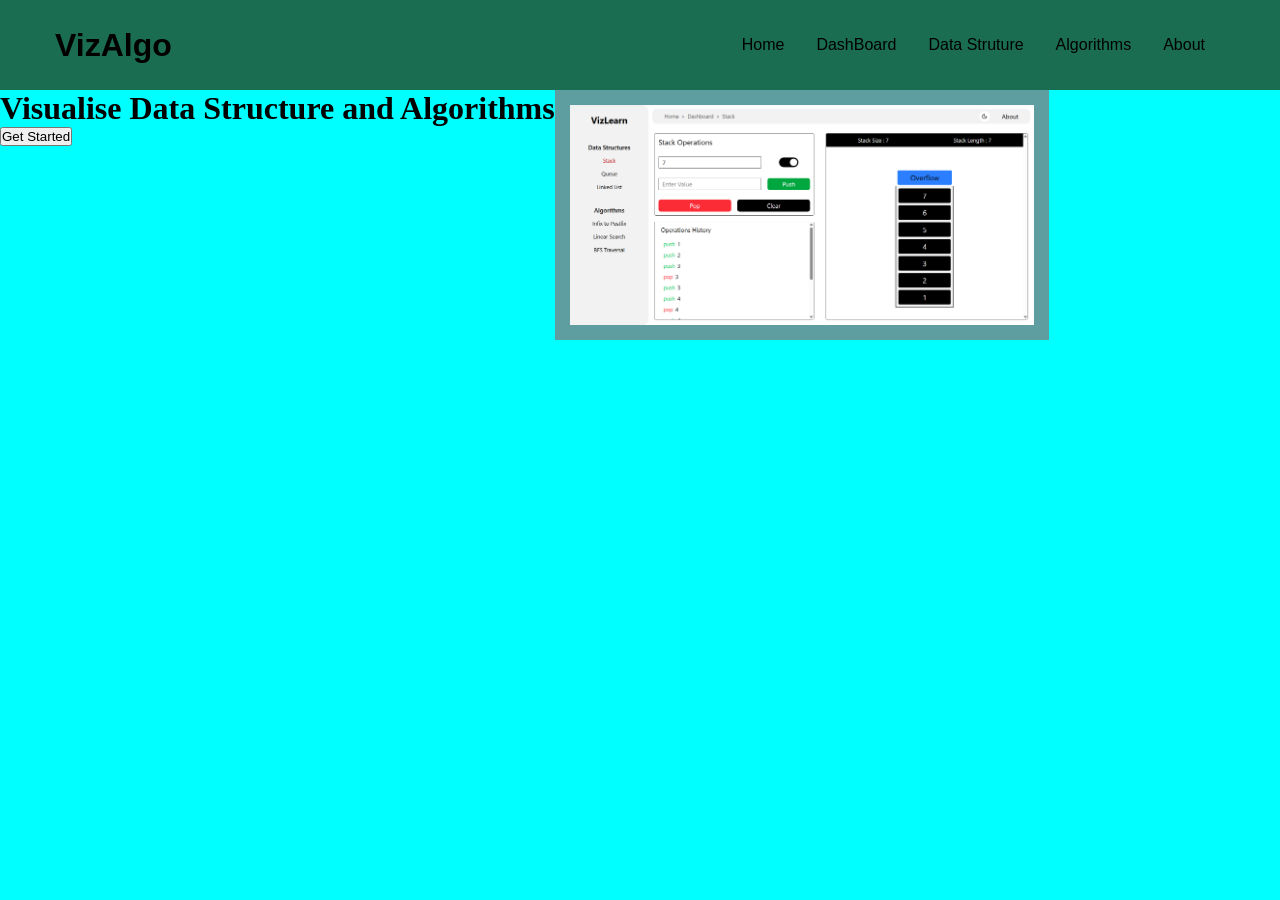
==== webpage.html @ b0bcd26a "created fronted  visalgo" ====
<!DOCTYPE html>
<html lang="en">
<head>
    <meta charset="UTF-8">
    <meta name="viewport" content="width=device-width, initial-scale=1.0">
    <title>VizAlgo</title>
    <link rel="stylesheet" href="style.css">
</head>
<body>
    <div class="container">
        <div class="nav">
            <h1>VizAlgo</h1>
            <div class="memu">
            <a href="">Home</a>
            <a href="">DashBoard</a>
            <a href="">Data Struture</a>
            <a href="">Algorithms</a>
            <a href="">About</a>
        </div>
        </div>
        <div class="main">
            <div class="hero">
                <h1>Visualise Data Structure and Algorithms</h1>
                <button>Get Started</button>
            </div>
            <div>
                <img src="crt.png" alt="">
            </div>
        </div>
    </div>
</body>
</html>
---- style.css ----
*{
    padding:0;
    margin: 0;
    box-sizing: border-box;
}
.container{
    height: 100vh;
    width: 100vw;
    background-color:aqua;
}
.nav{
    height:10%;
    width: 100%;
    background-color:rgb(26, 109, 81);
    display:flex;
    align-items:center;
    justify-content:space-between;
    padding: 25px 55px;
}
.nav h1{
    font-family: Helvetica, sans-serif;
}
.nav a{
    text-decoration: none;
    color: black;
    font-family: Helvetica, sans-serif;
    padding-left: 8px;
    padding-right: 20px;
}
img{
    height:250px;
    width: 600;
    border:15px solid cadetblue;
}
.main{
    width:200%;
    height: 90%;
    display:flex;
}
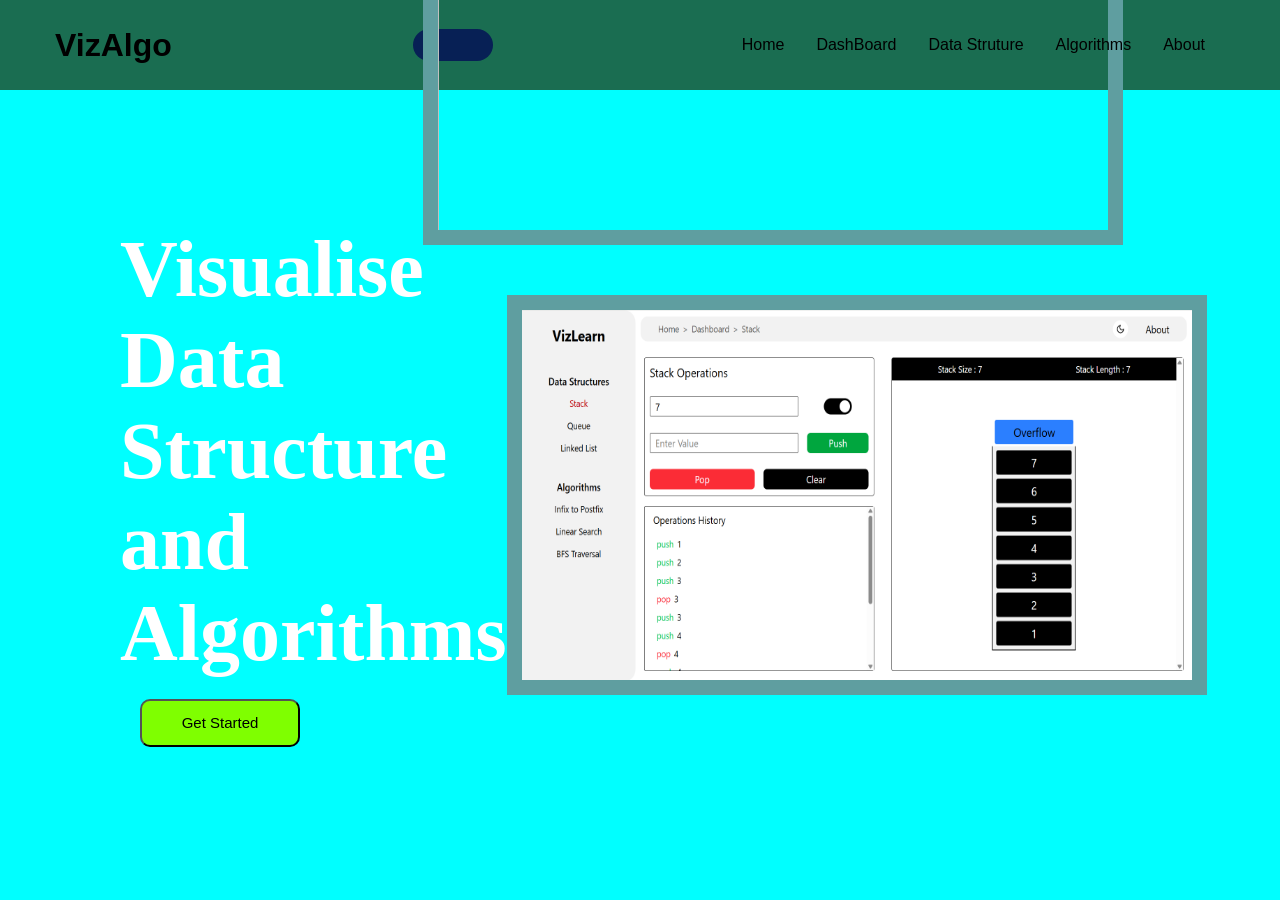
==== commit afac3aa3: "jscode" ====
--- a/webpage.html
+++ b/webpage.html
@@ -10,6 +10,7 @@
     <div class="container">
         <div class="nav">
             <h1>VizAlgo</h1>
+            <button class="switch" ><img src="moon-line(2).png" alt="" class="drk"><img src="sun-line.png" alt="" class="lit" ></button>
             <div class="memu">
             <a href="">Home</a>
             <a href="">DashBoard</a>
@@ -23,10 +24,11 @@
                 <h1>Visualise Data Structure and Algorithms</h1>
                 <button>Get Started</button>
             </div>
-            <div>
+            
                 <img src="crt.png" alt="">
-            </div>
+            
         </div>
     </div>
+    <script src="./script.js"></script>
 </body>
 </html>
--- a/style.css
+++ b/style.css
@@ -28,12 +28,68 @@
     padding-right: 20px;
 }
 img{
-    height:250px;
-    width: 600;
+    height:400px;
+    width: 700px;
     border:15px solid cadetblue;
 }
 .main{
-    width:200%;
+    width:20%;
     height: 90%;
     display:flex;
+    align-items: center;
+    padding:0px 120px;
+    
+}
+.hero h1{
+    font-size: 80px;
+    color: white;
+}
+.hero button{
+    background-color: chartreuse;
+    width: 160px;
+    height: 3rem;
+    border-radius: 10px;
+    font-size: 15px;
+    margin: 20px;
+}
+.switch{
+    display: flex;
+    align-items: center;
+    width: 5rem;
+    height: 2rem;
+    justify-content: space-evenly;
+    padding: 5px 10px;
+    border: none;
+    outline: none;
+    background-color: rgb(7, 32,85);
+    border-radius: 20px;
+    cursor: pointer;
+}
+.switch .lit{
+    display: none;
+}
+
+.dark-mode .switch{
+    background-color: rgb(115, 154, 238);
+}
+.dark-mode .switch .drk{
+    display: none;
+}
+.dark-mode .switch .lit{
+    display:block;
+}
+.dark-mode .nav{
+    background-color: #174098;
+    color:white;
+}
+.dark-mode .nav a{
+    color:white;
+}
+.dark-mode .main{
+    background-color: #041a49;
+}
+
+.dark-mode .hero button{
+    color: black;
+    background-color: #7aa1f7;
 }
